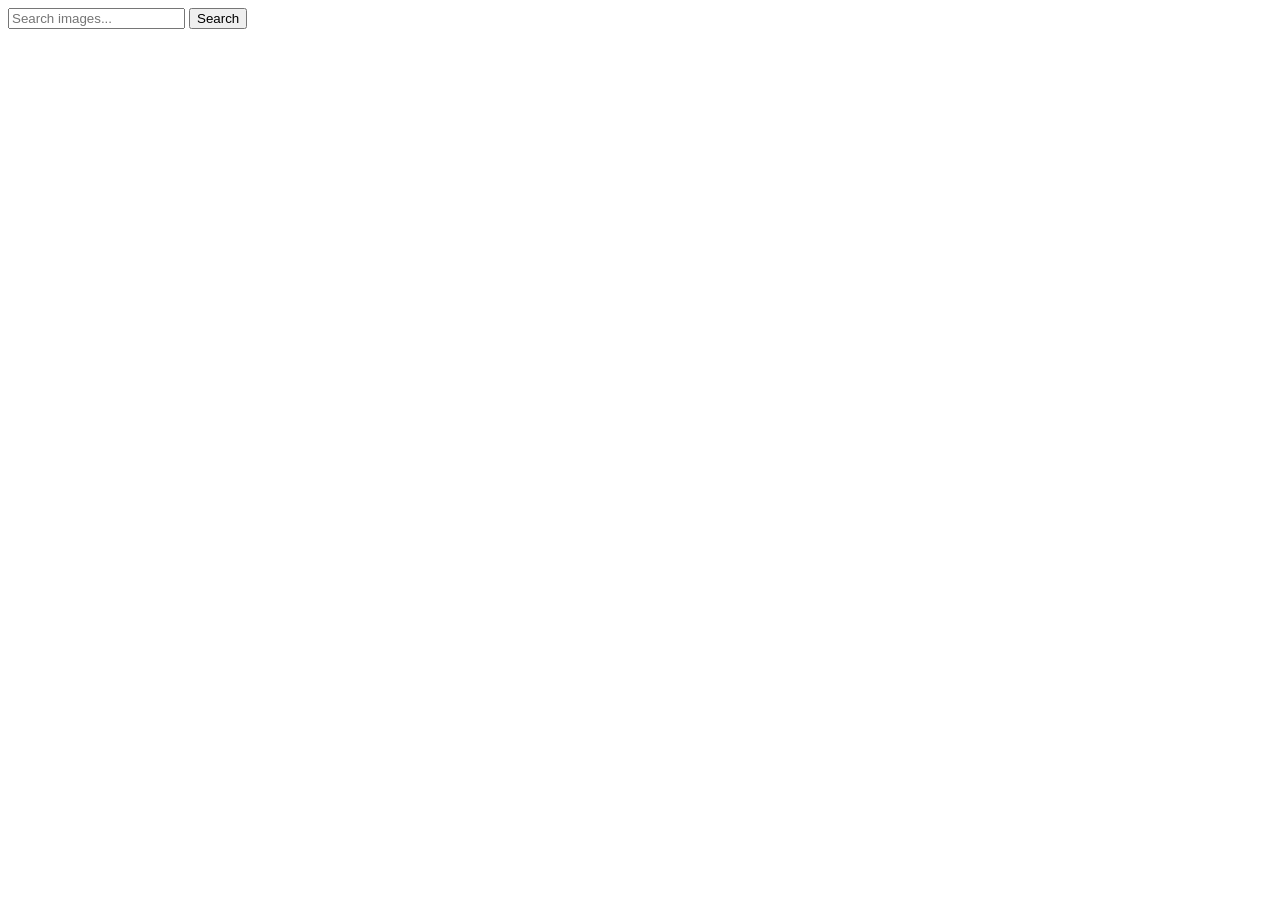
==== index.html @ 34d60613 "Deploying to gh-pages from @ kuchmiy-v/goit-js-hw-12@7af8ca01dd945a72c0788b284d64e40fa0431ec0 🚀" ====
<!doctype html>
<html lang="en">
  <head>
    <meta charset="UTF-8" />
    <!-- <link rel="icon" type="image/svg+xml" href="/favicon.svg" /> -->
    <meta name="viewport" content="width=device-width, initial-scale=1.0" />
    <title>hw-11</title>
    <script type="module" crossorigin src="/goit-js-hw-12/index.js"></script>
    <link rel="modulepreload" crossorigin href="/goit-js-hw-12/assets/vendor-CVWx-W0A.js">
    <link rel="stylesheet" crossorigin href="/goit-js-hw-12/assets/vendor-DumFYO8Z.css">
    <link rel="stylesheet" crossorigin href="/goit-js-hw-12/assets/index-mU3io4c5.css">
  </head>
  <body>
    <form class="form">
      <label>
        <input
          type="text"
          name="search-text"
          placeholder="Search images..."
          required
        />
      </label>
      <button type="submit">Search</button>
    </form>
    <span class="loader hidden"></span>
    <ul class="gallery"></ul>

  </body>
</html>
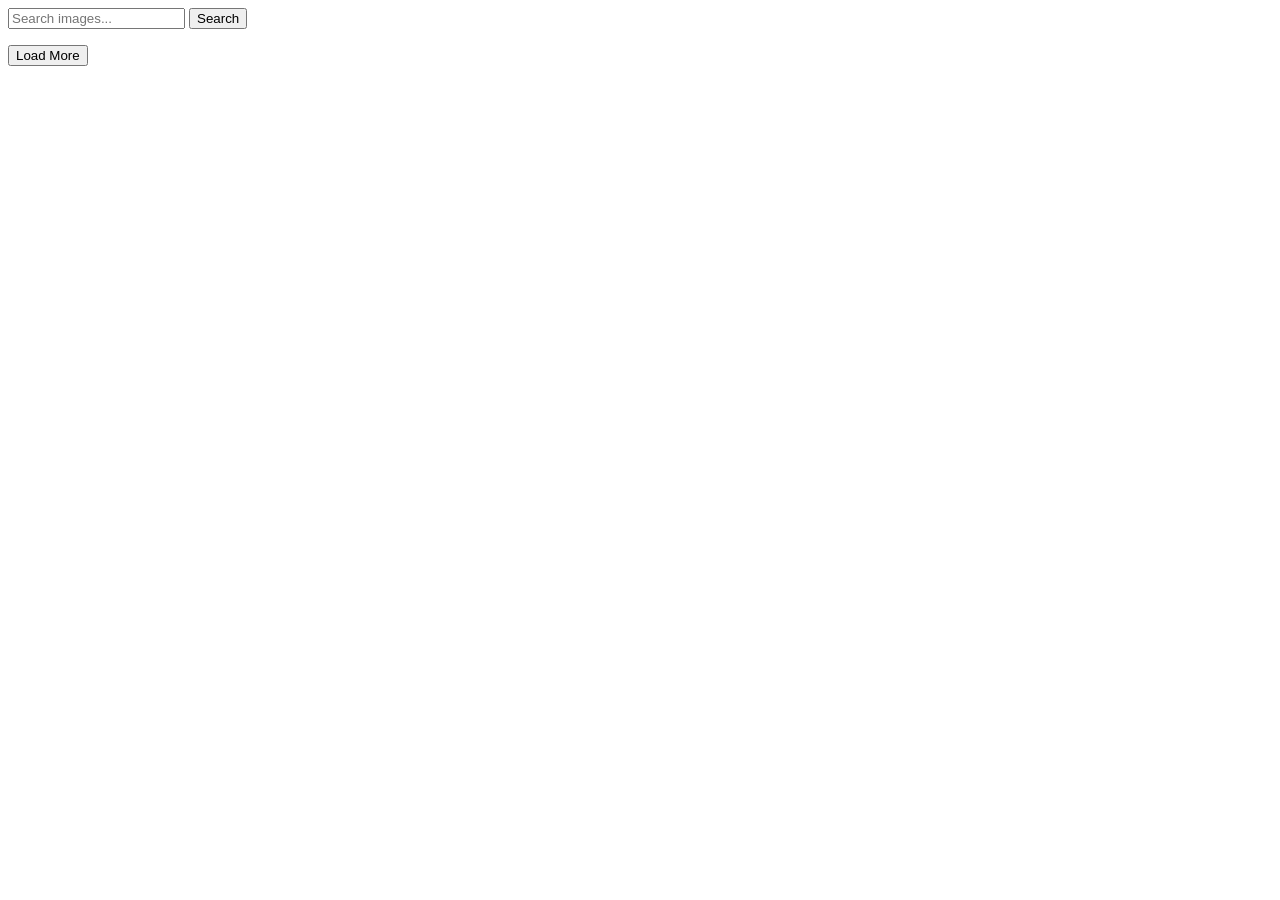
==== commit bd4f6db6: "Deploying to gh-pages from @ kuchmiy-v/goit-js-hw-12@5b4e7fe9c6c57cafa1476819f14c27d0ad81a8e7 🚀" ====
--- a/index.html
+++ b/index.html
@@ -4,11 +4,11 @@
     <meta charset="UTF-8" />
     <!-- <link rel="icon" type="image/svg+xml" href="/favicon.svg" /> -->
     <meta name="viewport" content="width=device-width, initial-scale=1.0" />
-    <title>hw-11</title>
+    <title>hw-12</title>
     <script type="module" crossorigin src="/goit-js-hw-12/index.js"></script>
-    <link rel="modulepreload" crossorigin href="/goit-js-hw-12/assets/vendor-CVWx-W0A.js">
+    <link rel="modulepreload" crossorigin href="/goit-js-hw-12/assets/vendor-CucEYOFD.js">
     <link rel="stylesheet" crossorigin href="/goit-js-hw-12/assets/vendor-DumFYO8Z.css">
-    <link rel="stylesheet" crossorigin href="/goit-js-hw-12/assets/index-mU3io4c5.css">
+    <link rel="stylesheet" crossorigin href="/goit-js-hw-12/assets/index-B-YmN4hz.css">
   </head>
   <body>
     <form class="form">
@@ -22,8 +22,11 @@
       </label>
       <button type="submit">Search</button>
     </form>
+
+    <ul class="gallery"></ul>
+
+    <button class="load-more hidden">Load More</button>
     <span class="loader hidden"></span>
-    <ul class="gallery"></ul>
 
   </body>
 </html>
